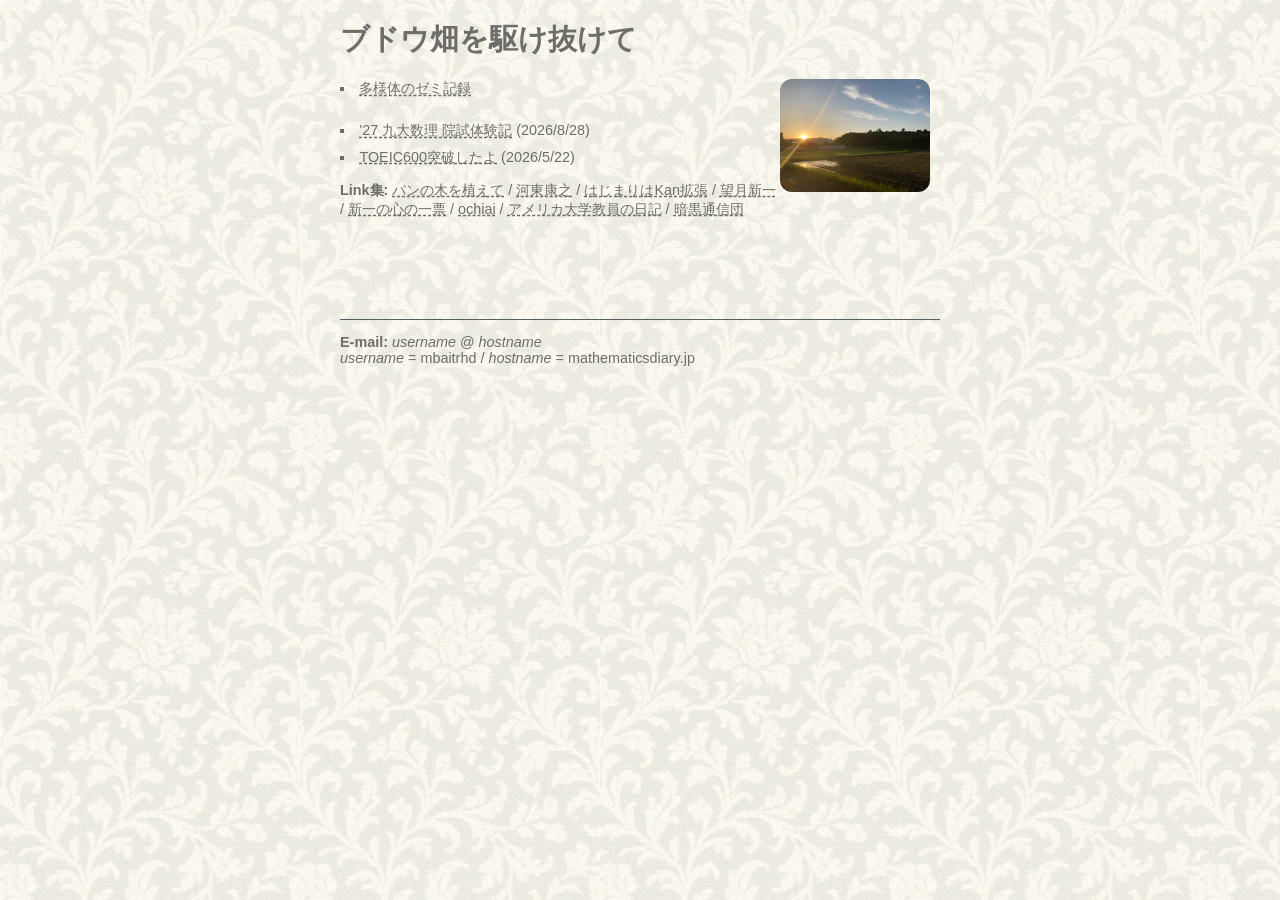
==== index.html @ e5f01c44 "Add files via upload" ====
<html>
<head>
<meta charset="UTF-8" />
<meta name="viewport" content="width=device-width,initial-scale=1">
<title>ブドウ畑を駆け抜けて</title>
<link rel="icon" href="media/star.ico">
<link rel="apple-touch-icon" href="media/star.png" sizes="180x180">
<link rel="stylesheet" href="./design.css">
<style>li {margin-bottom: 0.5em;}</style>

</head>
<body>
<h1>ブドウ畑を駆け抜けて</h1>
<a href="film.html"><img src="media/sunset.JPEG" align="right" width="150px"style="margin-right: 20px;margin-right: 10px;"></a>
  
<li type="square"><a href="manifold.html">多様体のゼミ記録</a></li><br>
<li type="square"><a href="27kyushu.html">'27 九大数理 院試体験記</a> (2026/8/28)</li>
<li type="square"><a href="toeic600plus.html">TOEIC600突破したよ</a> (2026/5/22)</li>


<p>
  <b>Link集:</b>
    <a href="https://seasawher.hatenablog.com/">パンの木を植えて</a> / 
    <a href="https://www.ms.u-tokyo.ac.jp/~yasuyuki/index.html">河東康之</a> / 
    <a href="https://infinitytopos.wordpress.com/">はじまりはKan拡張</a> / 
    <a href="https://www.kurims.kyoto-u.ac.jp/~motizuki/">望月新一</a> / 
    <a href="https://plaza.rakuten.co.jp/shinichi0329/">新一の心の一票</a> / 
    <a href="https://user.math.kyushu-u.ac.jp/index.php?ochiai">ochiai</a> / <a href="https://grothendieck-jr.blogspot.com/">アメリカ大学教員の日記</a> / 
    <a href="https://ankokudan.org/d/d.htm?index-J.html">暗黒通信団</a>
</p>

<hr>
<p><b>E-mail:</b> <i>username</i> @ <i>hostname</i><br><i>username</i> = mbaitrhd / <i>hostname</i> = mathematicsdiary.jp</p>
</body>
</html>
---- design.css ----
/* =====================
   Base
   ===================== */
@import url('https://fonts.googleapis.com/css2?family=EB+Garamond:ital,wght@0,400;0,700;1,400&family=Zen+Kaku+Gothic+New:wght@400;700&display=swap');



body {
  max-width: 600px;
  margin: 0 auto;
  padding: 20px;
  font-size: 0.9em;
  font-family: sans-serif;
  color: #6E6D6A;
  background-image: url('media/wallpaper.gif');
  background-repeat: repeat;
  background-color: white;
  background-size: 300px;
}

/* =====================
   Typography
   ===================== */
a {
  color: #6E6D6A;
  text-decoration: underline dashed;
}

mark {
  color: inherit;
  padding: 0 0.1em;
  background: linear-gradient(
    to top,
    #fff3b0 60%,
    transparent 60%
  );
}

hr {
  margin: 100px 0 0;
  border: none;
  height: 0.5px;
  background-color: #595F63;
}

/* =====================
   Media
   ===================== */
img {
  max-width: 100%;
  height: auto;
  border-radius: 12px;
}

figcaption {
  font-size: 0.8em;
  color: #595F63;
  text-align: right;
}

/* =====================
   Table
   ===================== */
table {
  width: 100%;
  font-size: smaller;
  border-collapse: collapse;
  table-layout: fixed;
  overflow: hidden;
}

table td {
  padding: 8px 4px;
  border: 0.5px solid black;
  text-align: center;
  vertical-align: middle;
  word-break: keep-all;
}

tr:first-child td,
table td:first-child {
  color: #595F63;
}

/* =====================
   Components
   ===================== */
.box,
details {
  margin: 20px 0;
  padding: 10px 20px;
  border-radius: 12px;
  color: #6E6D6A;
  background-color: #EBE9E0;
}

.minibox {
  width: 80%;
  margin: 20px auto;
  padding: 10px 20px;
  border-radius: 12px;
  color: #6E6D6A;
  background-color: #EBE9E0;
}

.box a,.minibox a
.linkcard a,
details a {
  color: #6E6D6A;
  text-decoration: underline;
  text-decoration-style: dotted;
}

/* =====================
   Table of Contents
   ===================== */
.toc-h2,
.toc-h3,
.toc-h3 {
  display: block;
  padding: 8px 0;
  border-bottom: 1px solid #ccc;
  color: #6E6D6A;
  text-decoration: none;
}

.toc-h3 {
  padding-left: 20px;
}
.toc-h4 {
  padding-left: 40px;
}

.nav-list {
    display: grid;
    grid-template-columns: repeat(1, auto);
    gap: 0.4rem 3rem;
    list-style: square;
    padding-left: 1.4rem;
    justify-content: start;
  }

/* =====================
   File Type Icons
   ===================== */
.nav-list li:has(a[href$=".pdf"]),
.nav-list li:has(a[href$=".txt"]),
.nav-list li:has(a[href$=".tex"]),
.nav-list li:has(a[href$=".png"]),
.nav-list li:has(a[href$=".jpg"]),
.nav-list li:has(a[href$=".jpeg"]) {
  list-style: none;
}

.nav-list li:has(a[href$=".pdf"])::before,
.nav-list li:has(a[href$=".txt"])::before,
.nav-list li:has(a[href$=".tex"])::before,
.nav-list li:has(a[href$=".png"])::before,
.nav-list li:has(a[href$=".jpg"])::before,
.nav-list li:has(a[href$=".jpeg"])::before {
  content: '';
  display: inline-block;
  width: 1.5em;
  height: 1.2em;
  background-size: contain;
  background-repeat: no-repeat;
  background-position: center;
  vertical-align: -0.15em;
  margin-right: 0.3em;
}

.nav-list li:has(a[href$=".pdf"])::before  { background-image: url('media/pdf.png'); }
.nav-list li:has(a[href$=".txt"])::before  { background-image: url('media/text.png'); }
.nav-list li:has(a[href$=".tex"])::before  { background-image: url('media/tex.png'); }
.nav-list li:has(a[href$=".png"])::before,
.nav-list li:has(a[href$=".jpg"])::before,
.nav-list li:has(a[href$=".jpeg"])::before { background-image: url('media/img.png'); }


/* =====================
   Responsive
   ===================== */
@media screen and (max-width: 400px) {
  body {
    padding: 20px;
  }
  .nav-list {
    grid-template-columns: 1fr;
  }
}
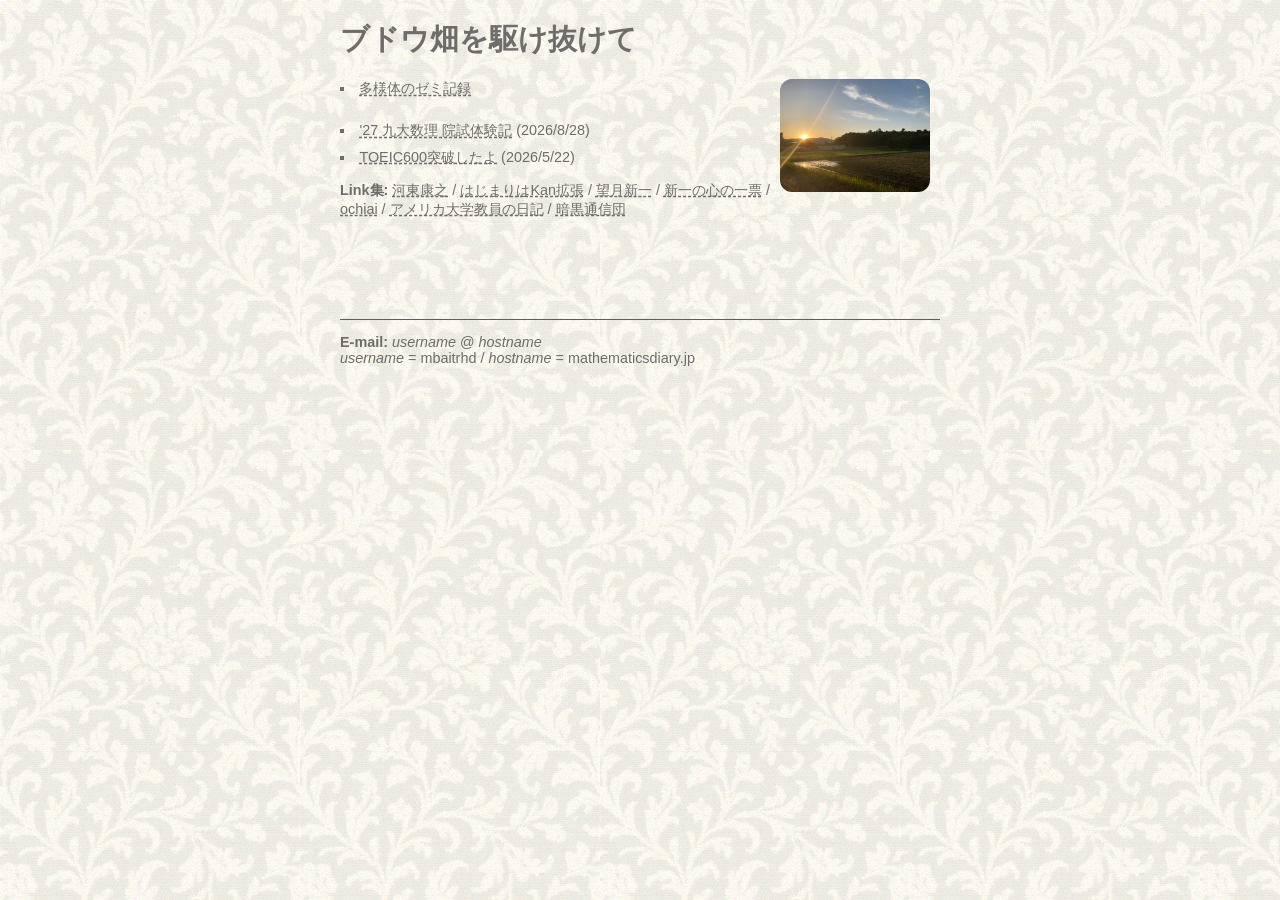
==== commit 2b95ece8: "Update index.html" ====
--- a/index.html
+++ b/index.html
@@ -20,7 +20,6 @@
 
 <p>
   <b>Link集:</b>
-    <a href="https://seasawher.hatenablog.com/">パンの木を植えて</a> / 
     <a href="https://www.ms.u-tokyo.ac.jp/~yasuyuki/index.html">河東康之</a> / 
     <a href="https://infinitytopos.wordpress.com/">はじまりはKan拡張</a> / 
     <a href="https://www.kurims.kyoto-u.ac.jp/~motizuki/">望月新一</a> / 
@@ -32,4 +31,4 @@
 <hr>
 <p><b>E-mail:</b> <i>username</i> @ <i>hostname</i><br><i>username</i> = mbaitrhd / <i>hostname</i> = mathematicsdiary.jp</p>
 </body>
-</html>+</html>
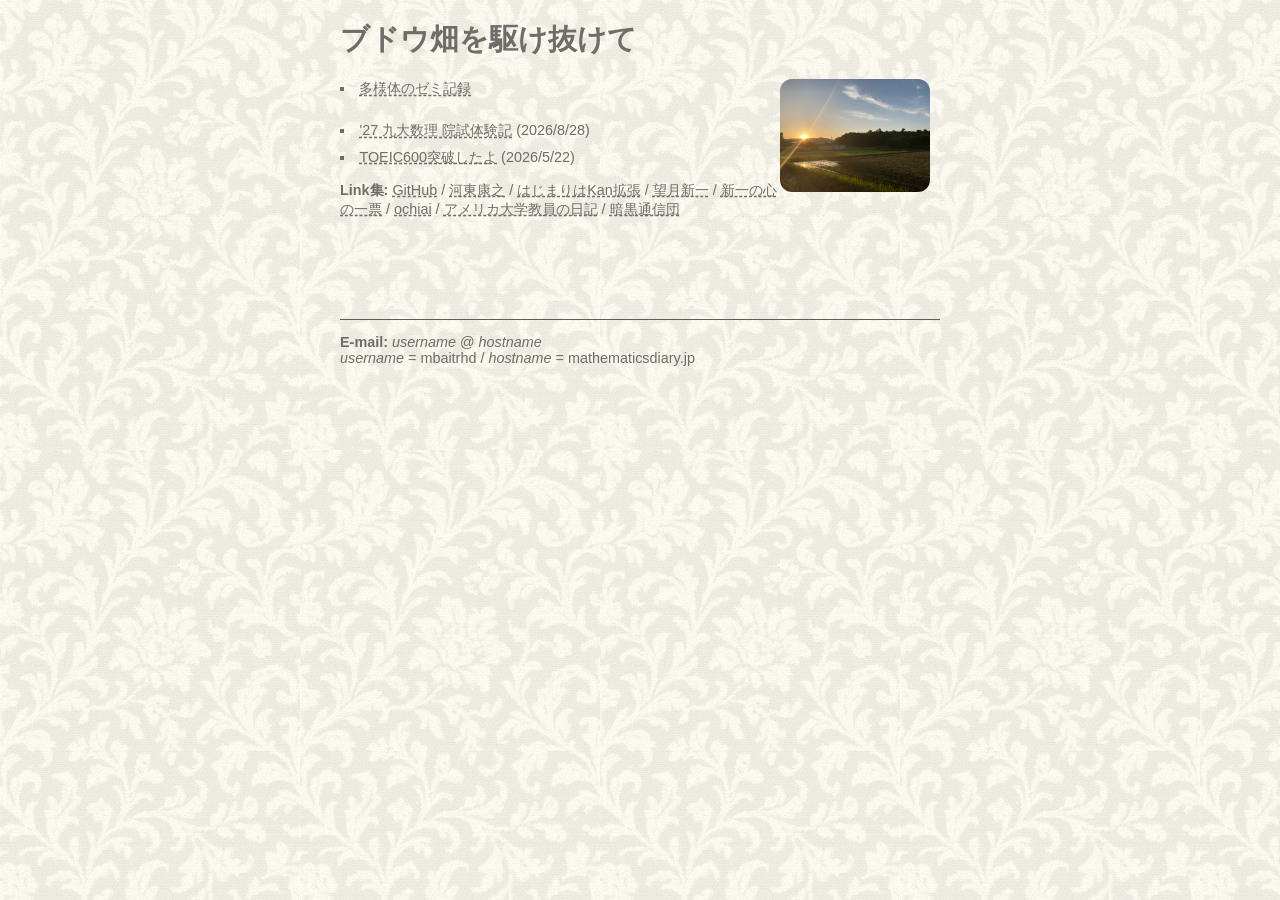
==== commit 0592dee7: "Update index.html" ====
--- a/index.html
+++ b/index.html
@@ -20,6 +20,7 @@
 
 <p>
   <b>Link集:</b>
+    <a href="https://github.com/16saiten">GitHub</a> / 
     <a href="https://www.ms.u-tokyo.ac.jp/~yasuyuki/index.html">河東康之</a> / 
     <a href="https://infinitytopos.wordpress.com/">はじまりはKan拡張</a> / 
     <a href="https://www.kurims.kyoto-u.ac.jp/~motizuki/">望月新一</a> / 
